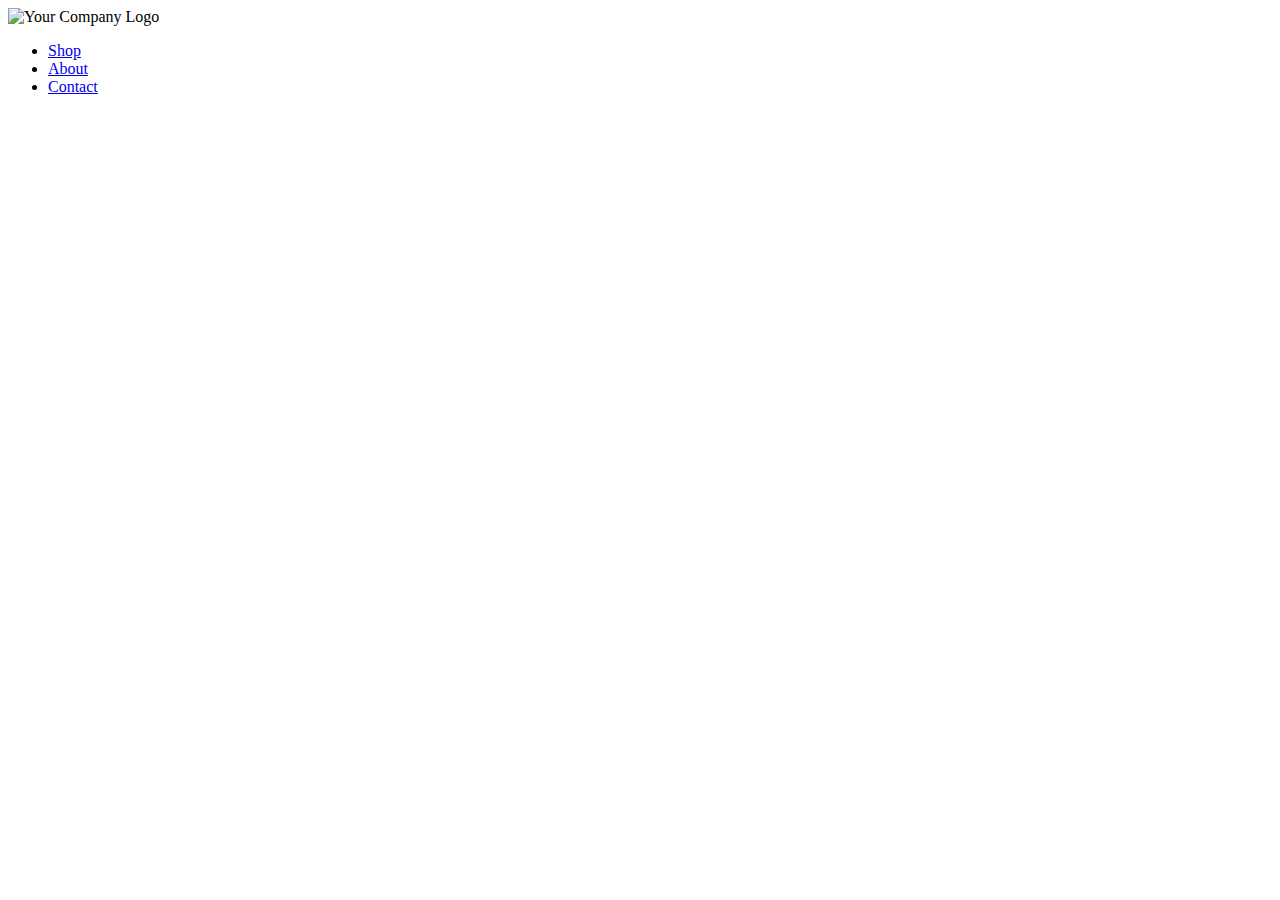
==== docs/index.html @ b082ab78 "Create index.html" ====
<!DOCTYPE html>
<html lang="en">
<head>
    <meta charset="UTF-8">
    <meta name="viewport" content="width=device-width, initial-scale=1.0">
    <title>Storefront</title>
    <link rel="stylesheet" href="styles.css">
</head>
<body>
    <!-- Navigation Menu -->
    <header>
        <div class="logo">
            <img src="your-logo.png" alt="Your Company Logo">
        </div>
        <nav>
            <ul>
                <li><a href="#">Shop</a></li>
                <li><a href="#">About</a></li>
                <li><a href="#">Contact</a></li>
            </ul>
        </nav>
    </header>

    <!-- Main Content Section -->
    <main>
        <div class="banner-container">
            <!-- This is where the banner image or placeholder would go -->
        </div>
        
        <!-- Product Section (Empty for now) -->
        <section class="products">
            <!-- Product listings will go here later -->
        </section>
    </main>
</body>
</html>
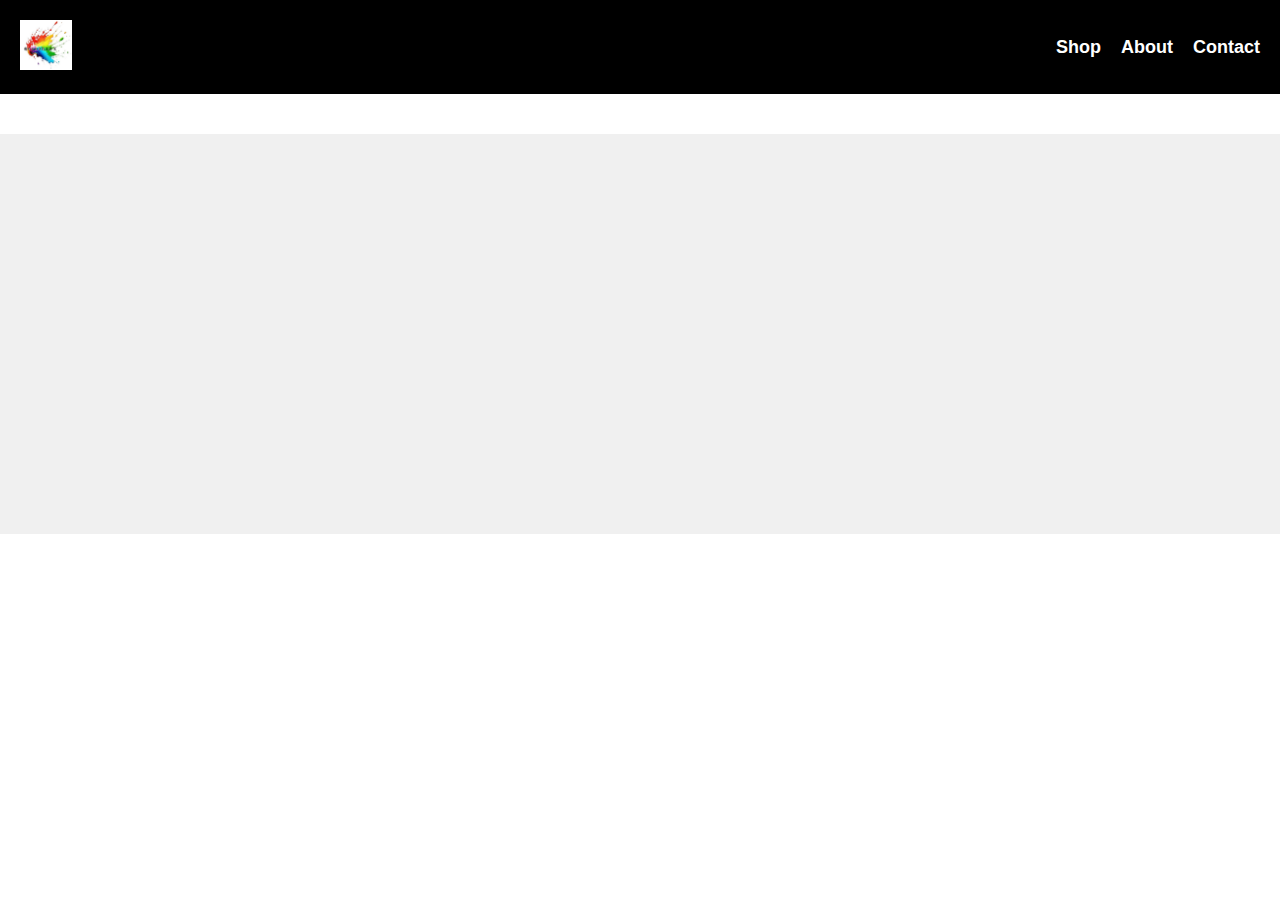
==== commit 90a71630: "Update index.html" ====
--- a/docs/index.html
+++ b/docs/index.html
@@ -4,13 +4,13 @@
     <meta charset="UTF-8">
     <meta name="viewport" content="width=device-width, initial-scale=1.0">
     <title>Storefront</title>
-    <link rel="stylesheet" href="styles.css">
+    <link rel="stylesheet" href="assets/css/styles.css">
 </head>
 <body>
     <!-- Navigation Menu -->
     <header>
         <div class="logo">
-            <img src="your-logo.png" alt="Your Company Logo">
+            <img src="assets/OverthINK.jpg" alt="OverthINK">
         </div>
         <nav>
             <ul>
--- a/docs/assets/css/styles.css
+++ b/docs/assets/css/styles.css
@@ -0,0 +1,68 @@
+/* General reset for consistent styling across browsers */
+* {
+    margin: 0;
+    padding: 0;
+    box-sizing: border-box;
+}
+
+/* Body styles */
+body {
+    font-family: Arial, sans-serif;
+    background-color: white;
+    color: black;
+}
+
+/* Header styles */
+header {
+    background-color: black;
+    display: flex;
+    justify-content: space-between;
+    align-items: center;
+    padding: 20px;
+}
+
+header .logo img {
+    height: 50px; /* Adjust as needed */
+}
+
+nav ul {
+    list-style: none;
+    display: flex;
+}
+
+nav ul li {
+    margin-left: 20px;
+}
+
+nav ul li a {
+    color: white;
+    text-decoration: none;
+    font-weight: bold;
+    font-size: 18px;
+}
+
+/* Banner Container (Empty space for now) */
+.banner-container {
+    width: 100%;
+    height: 400px;
+    background-color: #f0f0f0; /* Just a light background for now */
+    margin-top: 40px;
+}
+
+/* Product Section */
+.products {
+    display: flex;
+    flex-wrap: wrap;
+    justify-content: space-between;
+    margin: 40px 20px;
+    gap: 20px;
+}
+
+/* Style for Product Item - will be filled in later */
+.product {
+    width: calc(33% - 20px);
+    background-color: #f4f4f4;
+    padding: 20px;
+    border-radius: 8px;
+    box-shadow: 0 4px 6px rgba(0, 0, 0, 0.1);
+}
